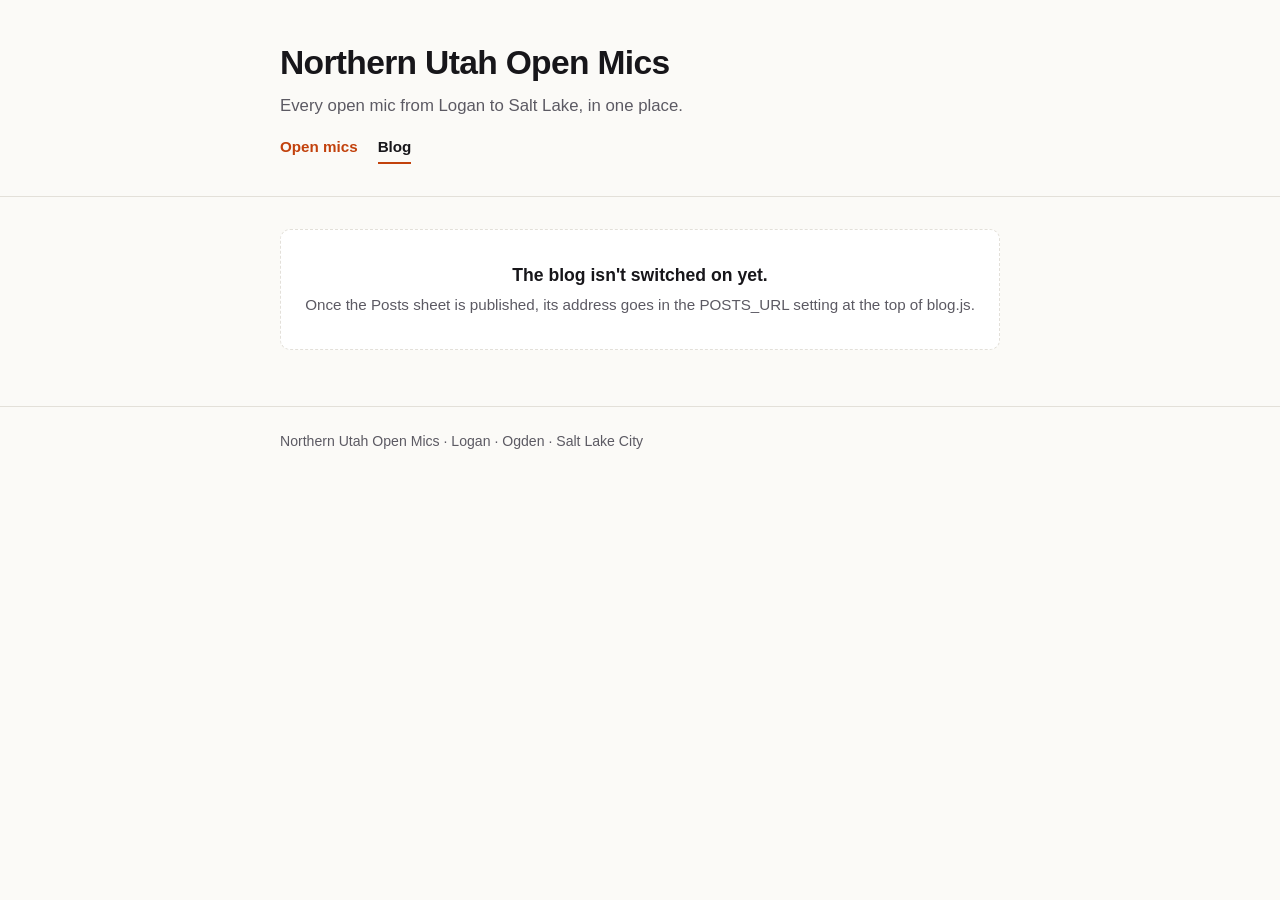
==== blog.html @ 71043c92 "Add a blog written in Google Docs Posts are written in ordinary Google Docs and listed in a second s" ====
<!DOCTYPE html>
<html lang="en">
<head>
  <meta charset="utf-8">
  <meta name="viewport" content="width=device-width, initial-scale=1">
  <title>Blog — Northern Utah Open Mics</title>
  <meta name="description" content="Notes on the Northern Utah open mic scene.">
  <link rel="stylesheet" href="style.css?v=13">
</head>
<body>

  <header class="site-header">
    <div class="wrap">
      <h1 class="site-title">Northern Utah Open Mics</h1>
      <p class="site-tagline">Every open mic from Logan to Salt Lake, in one place.</p>
      <nav class="site-nav" aria-label="Main">
        <a href="index.html">Open mics</a>
        <a href="blog.html" aria-current="page">Blog</a>
      </nav>
    </div>
  </header>

  <main class="wrap">

    <!-- Filled in by blog.js from the Posts tab of your sheet. -->
    <section class="post-list" id="post-list" aria-label="Blog posts" aria-busy="true">
      <p class="notice-detail">Loading posts&hellip;</p>
    </section>

  </main>

  <footer class="site-footer">
    <div class="wrap">
      <p>Northern Utah Open Mics &middot; Logan &middot; Ogden &middot; Salt Lake City</p>
    </div>
  </footer>

  <script src="vendor/purify.min.js"></script>
  <script src="directory.js?v=13"></script>
  <script src="blog.js?v=13"></script>

</body>
</html>
---- style.css ----
/* ============================================================
   NORTHERN UTAH OPEN MICS  -  stylesheet
   Plain CSS, no framework. Everything is grouped by what part of
   the page it controls, in the same order the page is built.
   ============================================================ */

/* ---- 1. COLORS AND FONTS -----------------------------------
   These are "variables". Change a color here and it changes
   everywhere on the site. This is the only place you edit colors.
   ------------------------------------------------------------ */
:root {
  --ink:        #17161a;   /* main text */
  --ink-soft:   #5c5a63;   /* less important text */
  --paper:      #fbfaf7;   /* page background */
  --card:       #ffffff;   /* card background */
  --line:       #e3e0d9;   /* borders */
  --accent:     #c2410c;   /* the orange - links, buttons, day labels */
  --warn:       #b91c1c;   /* the red - form mistakes */
  --accent-ink: #ffffff;   /* text sitting on top of the orange */

  /* Mic type pill colors */
  --comedy-bg: #c2410c;  --comedy-ink: #ffffff;   /* comedy only */
  --mixed-bg:  #6d28d9;  --mixed-ink:  #ffffff;   /* comedy + music/poetry */
  --music-bg:  #0f766e;  --music-ink:  #ffffff;   /* music / poetry, no comedy */

  --font: "Helvetica Neue", Helvetica, Arial, sans-serif;
  --radius: 10px;
  --shadow: 0 1px 2px rgba(0,0,0,.05), 0 4px 14px rgba(0,0,0,.04);
}

/* Same site, dark mode, for people whose phone is set to dark. */
@media (prefers-color-scheme: dark) {
  :root {
    --ink:      #f2f0eb;
    --ink-soft: #a8a4a0;
    --paper:    #141317;
    --card:     #1e1c22;
    --line:     #34313a;
    --accent:   #fb923c;
    --accent-ink: #17161a;
    --warn:     #f87171;
    --comedy-bg: #ea580c;  --comedy-ink: #ffffff;
    --mixed-bg:  #8b5cf6;  --mixed-ink:  #17161a;
    --music-bg:  #14b8a6;  --music-ink:  #17161a;
    --shadow: 0 1px 2px rgba(0,0,0,.4);
  }
}

/* ---- 2. PAGE BASICS ---------------------------------------- */
* { box-sizing: border-box; }

body {
  margin: 0;
  background: var(--paper);
  color: var(--ink);
  font-family: var(--font);
  font-size: 17px;
  line-height: 1.5;
  -webkit-text-size-adjust: 100%;
}

/* .wrap keeps content from stretching too wide on big screens
   and adds breathing room on phones. */
.wrap {
  max-width: 760px;
  margin: 0 auto;
  padding: 0 20px;
}

a { color: var(--accent); }

/* ---- 3. HEADER --------------------------------------------- */
.site-header {
  border-bottom: 1px solid var(--line);
  padding: 44px 0 32px;
  margin-bottom: 32px;
}

.site-title {
  margin: 0;
  font-size: 2.1rem;
  line-height: 1.15;
  letter-spacing: -0.02em;
}

.site-tagline {
  margin: 10px 0 0;
  color: var(--ink-soft);
  font-size: 1.05rem;
}

/* The Open mics / Blog links under the tagline. */
.site-nav {
  display: flex;
  gap: 20px;
  margin-top: 18px;
}

.site-nav a {
  font-size: .95rem;
  font-weight: 600;
  text-decoration: none;
  padding-bottom: 3px;
  border-bottom: 2px solid transparent;
}

.site-nav a:hover { border-bottom-color: var(--line); }

/* The page you are already on. */
.site-nav a[aria-current="page"] {
  color: var(--ink);
  border-bottom-color: var(--accent);
}

/* ---- 4. NEWSLETTER BOX ------------------------------------- */
.newsletter {
  background: var(--card);
  border: 1px solid var(--line);
  border-radius: var(--radius);
  box-shadow: var(--shadow);
  padding: 24px;
  margin-bottom: 32px;
}

.newsletter h2 { margin: 0 0 6px; font-size: 1.25rem; }

.newsletter-intro {
  margin: 0 0 16px;
  color: var(--ink-soft);
}

.newsletter-form {
  display: flex;
  gap: 8px;
  flex-wrap: wrap;
}

.newsletter-form input {
  flex: 1 1 220px;
  min-width: 0;
  padding: 11px 13px;
  font: inherit;
  color: var(--ink);
  background: var(--paper);
  border: 1px solid var(--line);
  border-radius: 8px;
}

.newsletter-form button {
  padding: 11px 20px;
  font: inherit;
  font-weight: 600;
  color: var(--accent-ink);
  background: var(--accent);
  border: none;
  border-radius: 8px;
  cursor: pointer;
}

.newsletter-note {
  margin: 12px 0 0;
  font-size: .85rem;
  color: var(--ink-soft);
}

/* Shown only when the address typed in is obviously not one. */
.newsletter-error {
  margin: 10px 0 0;
  font-size: .88rem;
  font-weight: 600;
  color: var(--warn);
}

.newsletter-form input[aria-invalid="true"] {
  border-color: var(--warn);
}

/* ---- 5. FILTER BAR ----------------------------------------- */
.filters {
  display: flex;
  gap: 12px;
  flex-wrap: wrap;
  margin-bottom: 28px;
}

.filter {
  display: flex;
  flex-direction: column;
  gap: 5px;
  flex: 1 1 150px;
}

.filter > span {
  font-size: .78rem;
  font-weight: 600;
  text-transform: uppercase;
  letter-spacing: .06em;
  color: var(--ink-soft);
}

.filter select,
.filter input {
  padding: 9px 11px;
  font: inherit;
  color: var(--ink);
  background: var(--card);
  border: 1px solid var(--line);
  border-radius: 8px;
}

.filter-search { flex: 2 1 240px; }

.filter select:focus,
.filter input:focus {
  outline: 2px solid var(--accent);
  outline-offset: 1px;
}

/* The "Showing 2 of 5 mics" line above the results. */
.result-count {
  display: flex;
  align-items: center;
  gap: 12px;
  flex-wrap: wrap;
  margin: -10px 0 18px;
  font-size: .88rem;
  color: var(--ink-soft);
}

.clear-filters {
  padding: 4px 11px;
  font: inherit;
  font-size: .82rem;
  font-weight: 600;
  color: var(--accent);
  background: none;
  border: 1px solid var(--line);
  border-radius: 999px;
  cursor: pointer;
}

.clear-filters:hover {
  border-color: var(--accent);
}

/* ---- 6. MIC CARDS ------------------------------------------ */
.listings {
  display: flex;
  flex-direction: column;
  gap: 16px;
}

.mic {
  position: relative;
  display: flex;
  gap: 20px;
  background: var(--card);
  border: 1px solid var(--line);
  border-radius: var(--radius);
  box-shadow: var(--shadow);
  padding: 20px;
}

/* The day + time column on the left. */
.mic-when {
  flex: 0 0 88px;
  display: flex;
  flex-direction: column;
  gap: 2px;
  padding-top: 2px;
}

.mic-day {
  font-weight: 700;
  font-size: .82rem;
  text-transform: uppercase;
  letter-spacing: .05em;
  color: var(--accent);
}

.mic-time {
  font-size: 1.05rem;
  font-weight: 600;
}

/* The main text column. */
.mic-body { flex: 1 1 auto; min-width: 0; }

.mic-name    { margin: 0 0 3px; font-size: 1.2rem; }
.mic-venue   { margin: 0; font-weight: 600; }
.mic-address { margin: 2px 0 12px; color: var(--ink-soft); font-size: .9rem; }

/* The Sign up / Set length / Cost / Ages / Host rows. */
.mic-facts {
  list-style: none;
  margin: 0;
  padding: 0;
  display: grid;
  grid-template-columns: repeat(auto-fit, minmax(180px, 1fr));
  gap: 4px 20px;
  font-size: .92rem;
}

.mic-facts strong {
  color: var(--ink-soft);
  font-weight: 600;
  margin-right: 5px;
}

.mic-notes {
  margin: 12px 0 0;
  font-size: .92rem;
  font-style: italic;
  color: var(--ink-soft);
}

.mic-links { margin: 12px 0 0; font-size: .92rem; }

/* The pills in the top right: mic type, then how often it runs. */
.mic-tags {
  position: absolute;
  top: 20px;
  right: 20px;
  display: flex;
  flex-wrap: wrap;
  justify-content: flex-end;
  gap: 6px;
  max-width: 45%;
}

.tag {
  display: inline-block;
  padding: 3px 9px;
  font-size: .72rem;
  font-weight: 700;
  text-transform: uppercase;
  letter-spacing: .05em;
  border: 1px solid var(--line);
  border-radius: 999px;
  color: var(--ink-soft);
}

/* The mic-type pill is filled with color so it reads first. */
.tag-type {
  border-color: transparent;
  color: var(--accent-ink);
}

.tag-type.type-comedy { background: var(--comedy-bg); color: var(--comedy-ink); }
.tag-type.type-mixed  { background: var(--mixed-bg);  color: var(--mixed-ink);  }
.tag-type.type-music  { background: var(--music-bg);  color: var(--music-ink);  }
.tag-type.type-other  { background: var(--ink-soft);  color: var(--paper);      }

/* ---- 6c. BLOG ----------------------------------------------
   The list of posts, and a post itself. The post body is Google
   Doc content that has had all of Google's styling stripped off,
   so everything below decides how it actually looks.
   ------------------------------------------------------------ */
.post-list {
  display: flex;
  flex-direction: column;
  gap: 4px;
}

.post-card {
  padding: 20px 0;
  border-bottom: 1px solid var(--line);
}

.post-card:first-child { padding-top: 4px; }

.post-date {
  margin: 0 0 4px;
  font-size: .78rem;
  font-weight: 700;
  text-transform: uppercase;
  letter-spacing: .06em;
  color: var(--accent);
}

.post-card-title {
  margin: 0 0 6px;
  font-size: 1.3rem;
  line-height: 1.25;
}

.post-card-title a {
  color: var(--ink);
  text-decoration: none;
}

.post-card-title a:hover { color: var(--accent); }

.post-summary {
  margin: 0;
  color: var(--ink-soft);
  font-size: .95rem;
}

/* One post. */
.post-title {
  margin: 0 0 24px;
  font-size: 1.9rem;
  line-height: 1.2;
  letter-spacing: -0.02em;
}

/* Reading width: comfortably narrower than the mic cards, because
   long lines of prose are hard to follow. */
.post-body {
  font-size: 1.05rem;
  line-height: 1.65;
}

.post-body h1,
.post-body h2 { margin: 32px 0 10px; font-size: 1.35rem; line-height: 1.25; }
.post-body h3 { margin: 28px 0 8px;  font-size: 1.15rem; }

.post-body p { margin: 0 0 18px; }

.post-body ul,
.post-body ol { margin: 0 0 18px; padding-left: 24px; }

.post-body li { margin-bottom: 6px; }

.post-body blockquote {
  margin: 0 0 18px;
  padding-left: 16px;
  border-left: 3px solid var(--line);
  color: var(--ink-soft);
  font-style: italic;
}

.post-body img {
  max-width: 100%;
  height: auto;
  border-radius: 8px;
  margin: 8px 0 18px;
}

.post-body table {
  width: 100%;
  border-collapse: collapse;
  margin: 0 0 18px;
  font-size: .95rem;
}

.post-body th,
.post-body td {
  border: 1px solid var(--line);
  padding: 7px 10px;
  text-align: left;
}

.post-back {
  margin: 40px 0 0;
  font-size: .92rem;
}

/* The "latest from the blog" strip under the listings. */
.latest-post {
  margin: 36px 0 0;
  padding: 20px 24px;
  background: var(--card);
  border: 1px solid var(--line);
  border-radius: var(--radius);
  box-shadow: var(--shadow);
}

.latest-label {
  margin: 0 0 4px;
  font-size: .78rem;
  font-weight: 700;
  text-transform: uppercase;
  letter-spacing: .06em;
  color: var(--accent);
}

.latest-title {
  margin: 0 0 6px;
  font-size: 1.2rem;
  line-height: 1.25;
}

.latest-title a { color: var(--ink); text-decoration: none; }
.latest-title a:hover { color: var(--accent); }

.latest-more { margin: 10px 0 0; font-size: .9rem; }

/* ---- 7. MESSAGES IN PLACE OF CARDS -------------------------
   Shown while loading, when the sheet is empty, or when the
   sheet can't be reached. Written by directory.js.
   ------------------------------------------------------------ */
.notice {
  background: var(--card);
  border: 1px dashed var(--line);
  border-radius: var(--radius);
  padding: 32px 24px;
  text-align: center;
}

.notice-headline {
  margin: 0 0 6px;
  font-size: 1.1rem;
  font-weight: 700;
}

.notice-detail {
  margin: 0;
  color: var(--ink-soft);
  font-size: .95rem;
}


/* ---- 8. FOOTER --------------------------------------------- */
.verified-note {
  margin: 28px 0 0;
  font-size: .9rem;
  color: var(--ink-soft);
}

.site-footer {
  margin-top: 56px;
  padding: 24px 0 40px;
  border-top: 1px solid var(--line);
  color: var(--ink-soft);
  font-size: .88rem;
}

.site-footer p { margin: 0; }

/* ---- 9. SMALL SCREENS --------------------------------------
   Every rule that depends on screen width lives here, at the end,
   so there is one place to look when something misbehaves on a
   phone. Later rules win, which is why these come last.
   ------------------------------------------------------------ */

/* Tablets and small laptops: four filter controls squeezed into one
   row is too tight, so go two-up. */
@media (max-width: 700px) {
  .filter { flex: 1 1 calc(50% - 6px); }
  .filter-search { flex: 1 1 100%; }
}

/* Phones: stack the day/time above the mic details instead of
   beside them. */
@media (max-width: 600px) {
  body { font-size: 16px; }
  .site-title { font-size: 1.7rem; }

  .mic {
    flex-direction: column;
    gap: 10px;
  }

  /* On a narrow screen the pills stop floating in the corner and
     become a normal row at the top of the card. "order: -1" is what
     moves them above everything else. This stops a long type name
     from wrapping onto the day and time. */
  .mic-tags {
    position: static;
    order: -1;
    max-width: none;
    justify-content: flex-start;
    margin-bottom: 2px;
  }

  .mic-when {
    /* flex: 0 0 88px above sets the WIDTH of the left column on a wide
       screen. Once the card stacks, that same 88px would become a
       HEIGHT and leave a dead gap, so reset it to auto here. */
    flex: 0 0 auto;
    flex-direction: row;
    align-items: baseline;
    gap: 8px;
    padding-top: 0;
  }

}
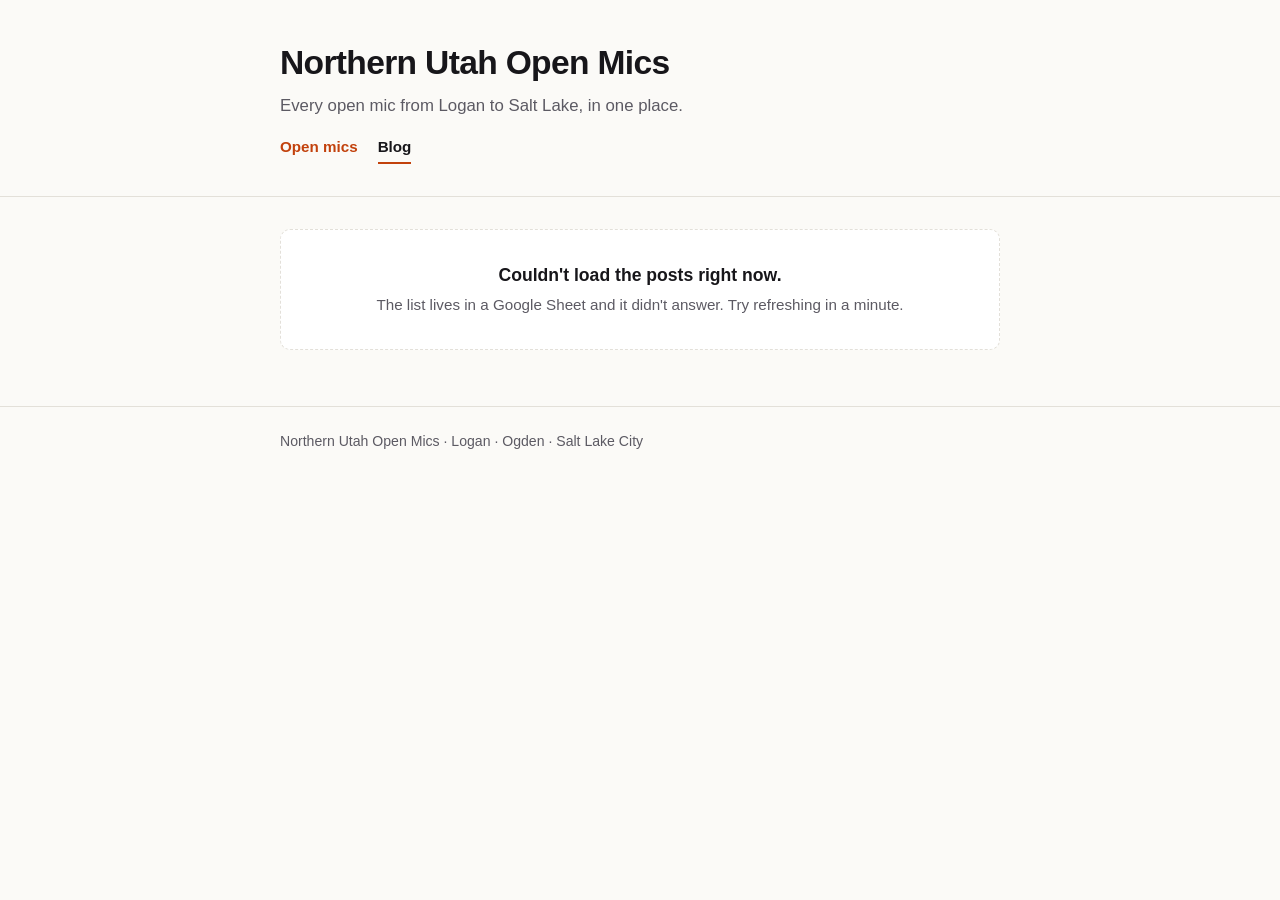
==== commit 8fab3dec: "Connect the blog to the published Posts sheet" ====
--- a/blog.html
+++ b/blog.html
@@ -5,7 +5,7 @@
   <meta name="viewport" content="width=device-width, initial-scale=1">
   <title>Blog — Northern Utah Open Mics</title>
   <meta name="description" content="Notes on the Northern Utah open mic scene.">
-  <link rel="stylesheet" href="style.css?v=13">
+  <link rel="stylesheet" href="style.css?v=14">
 </head>
 <body>
 
@@ -36,8 +36,8 @@
   </footer>
 
   <script src="vendor/purify.min.js"></script>
-  <script src="directory.js?v=13"></script>
-  <script src="blog.js?v=13"></script>
+  <script src="directory.js?v=14"></script>
+  <script src="blog.js?v=14"></script>
 
 </body>
 </html>
